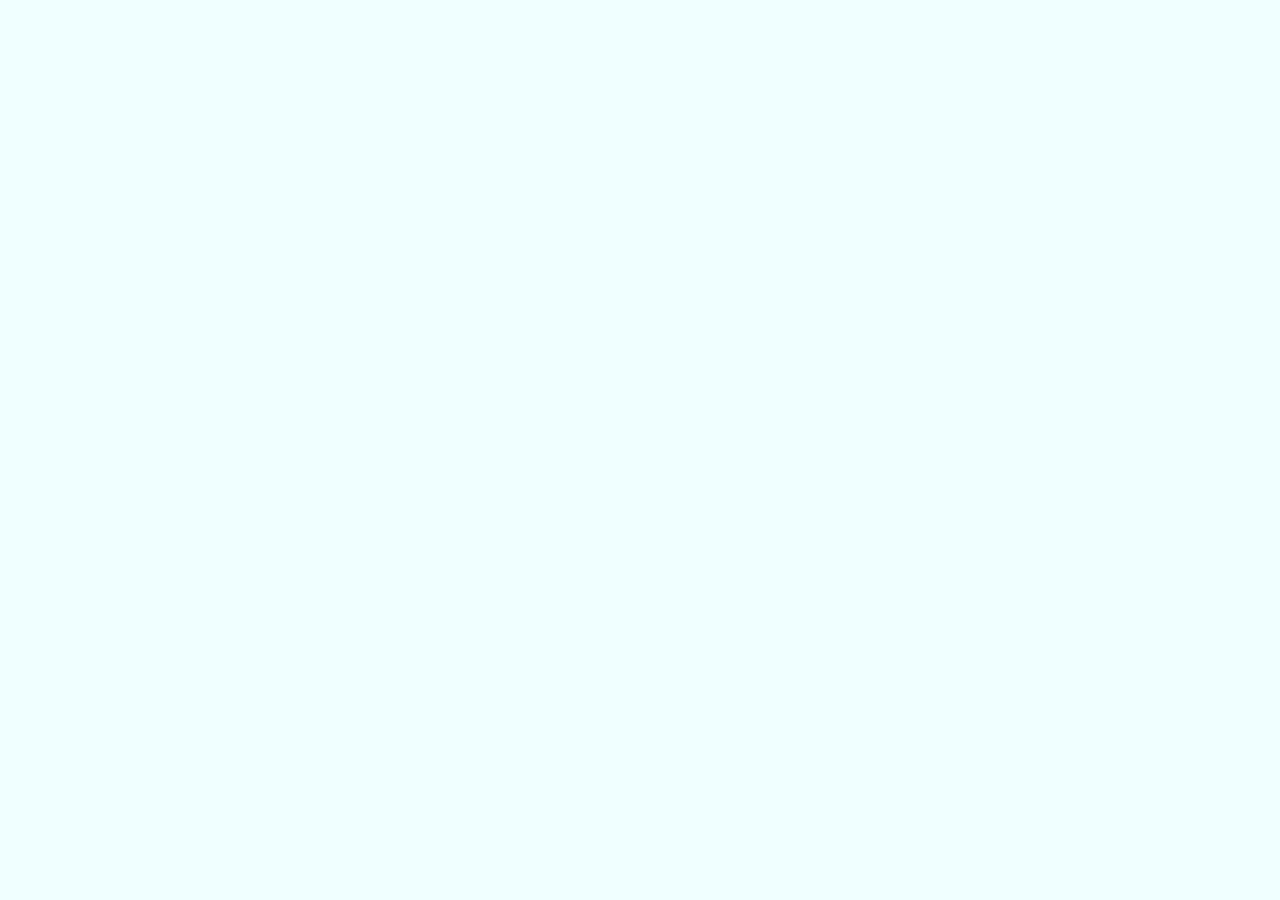
==== competences.html @ 488bdada "autres pages" ====
<!DOCTYPE html>
<html lang="fr">
<head>
    <meta charset="UTF-8">
    <meta http-equiv="X-UA-Compatible" content="IE=edge">
    <meta name="viewport" content="width=device-width, initial-scale=1.0">
    <title>compétences</title>
</head>
<body style="background-color: azure;">
    
    
</body>
</html>
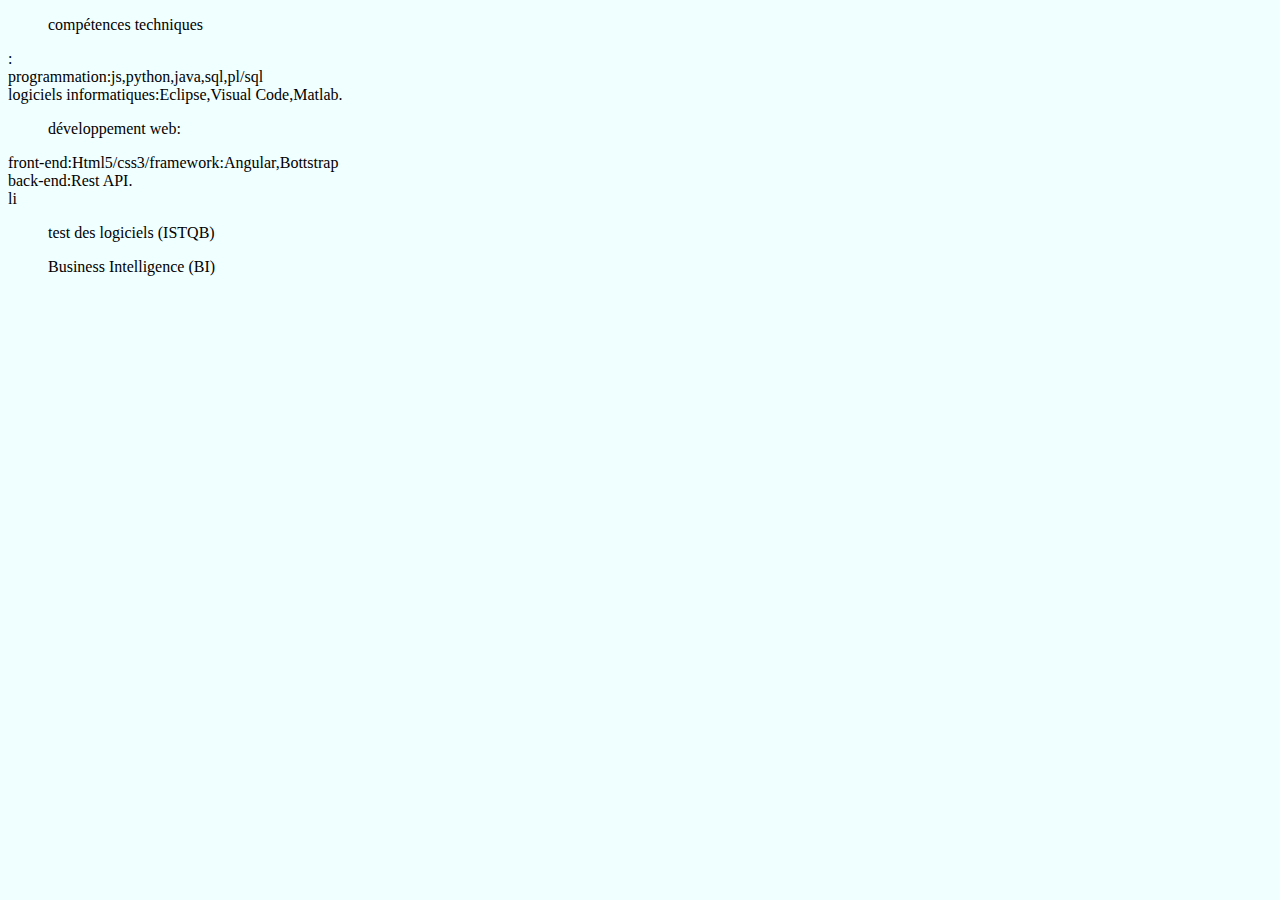
==== commit 50536283: "Update competences.html" ====
--- a/competences.html
+++ b/competences.html
@@ -7,7 +7,18 @@
     <title>compétences</title>
 </head>
 <body style="background-color: azure;">
+
+    <ul>compétences techniques</ul>:
+    <li>programmation:js,python,java,sql,pl/sql</li>
+    <li>logiciels informatiques:Eclipse,Visual Code,Matlab.</li>
+    <ul>développement web:</ul>
+    <li> front-end:Html5/css3/framework:Angular,Bottstrap</li>
+    <li>back-end:Rest API.</li>li
+    <ul>test des logiciels (ISTQB)</ul>
+    <ul>Business Intelligence (BI)</ul>
     
+
+
     
 </body>
-</html>+</html>
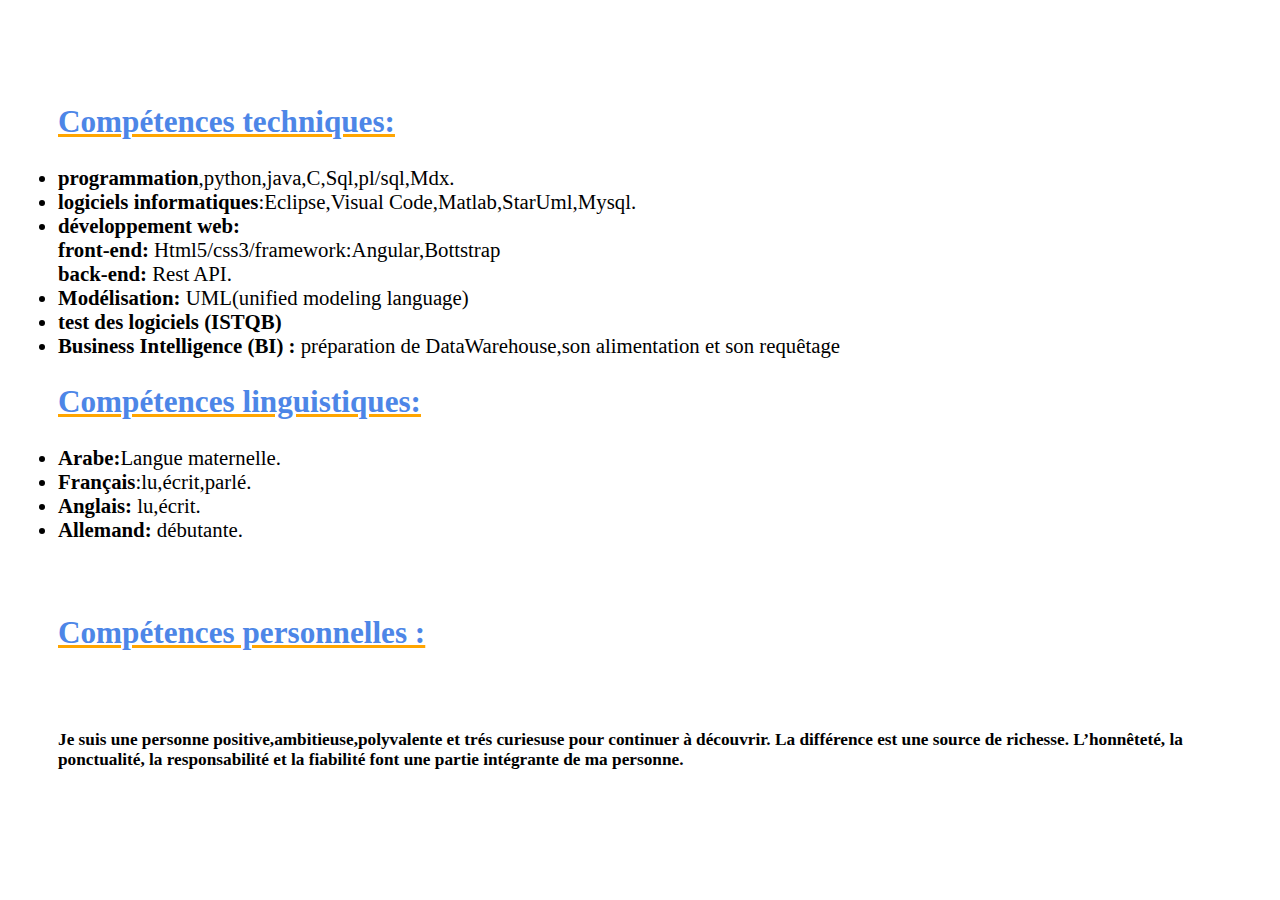
==== commit f6c3c018: "Update competences.html" ====
--- a/competences.html
+++ b/competences.html
@@ -4,21 +4,66 @@
     <meta charset="UTF-8">
     <meta http-equiv="X-UA-Compatible" content="IE=edge">
     <meta name="viewport" content="width=device-width, initial-scale=1.0">
-    <title>compétences</title>
+    
+    <link rel="stylesheet" href="https://cdnjs.cloudflare.com/ajax/libs/font-awesome/5.15.4/css/all.min.css">
+    <link href="https://cdn.jsdelivr.net/npm/bootstrap@5.1.3/dist/css/bootstrap.min.css" rel="stylesheet" integrity="sha384-1BmE4kWBq78iYhFldvKuhfTAU6auU8tT94WrHftjDbrCEXSU1oBoqyl2QvZ6jIW3" crossorigin="anonymous">
+    <title>Mes compétences </title>
 </head>
-<body style="background-color: azure;">
+<body>
+<div class="container" style="font-size:1.3rem ;padding:70px 50px ">
+    <div class="row">
+    <div class="col-md-5" style="height: 100% "">
+    <h2  style="color: rgb(77, 134, 231); text-decoration: underline solid orange; ">Compétences techniques:</h2> 
+       
+    
+    <li><strong>programmation</strong>,python,java,C,Sql,pl/sql,Mdx.</li>
+    <li><strong>logiciels informatiques</strong>:Eclipse,Visual Code,Matlab,StarUml,Mysql.</li>
+   
+    <li> <strong>développement web:</strong></li>
+    <strong>front-end: </strong>Html5/css3/framework:Angular,Bottstrap<br>
+    <strong>back-end: </strong>Rest API.
+    <li><strong>Modélisation: </strong> UML(unified modeling language)</li>
+    <li><strong>test des logiciels (ISTQB) </strong></li>
+    <li><strong>Business Intelligence (BI) : </strong> préparation de DataWarehouse,son alimentation et son requêtage</li>
+ </div>
+ 
+ <div class="col-2"></div>
+ 
+<div class="col-md-5 ">
+    <h2 style="color: rgb(77, 134, 231); text-decoration: underline solid orange; ">Compétences linguistiques:</h2>
+    <li><strong>Arabe:</strong>Langue maternelle.</li>
+    <li><strong>Français</strong>:lu,écrit,parlé.</li>
+    <li><strong>Anglais: </strong> lu,écrit.</li>
+    <li><strong>Allemand: </strong> débutante. </li>
+</div>
+</div>
+<br>
+<br>
 
-    <ul>compétences techniques</ul>:
-    <li>programmation:js,python,java,sql,pl/sql</li>
-    <li>logiciels informatiques:Eclipse,Visual Code,Matlab.</li>
-    <ul>développement web:</ul>
-    <li> front-end:Html5/css3/framework:Angular,Bottstrap</li>
-    <li>back-end:Rest API.</li>li
-    <ul>test des logiciels (ISTQB)</ul>
-    <ul>Business Intelligence (BI)</ul>
-    
+<div class="row">
+ <div class="col-md-5" >
+    <h2 style="color:rgb(77, 134, 231); text-decoration: underline solid orange; ">Compétences personnelles :</h2>
+    <br> 
+   <h5>
+        Je suis une personne positive,ambitieuse,polyvalente et trés curiesuse pour continuer à découvrir.
+        La différence est une source de richesse.
+        L’honnêteté, la ponctualité, la responsabilité et la fiabilité font une partie intégrante de ma personne.
+    </h5>
+        
+
+
+ </div>
+<div class="col-2"></div>
+ <div class="col-md-5" >
+    <h2 style="color: rgb(77, 134, 231); text-decoration: underline solid orange; "> </h2>
+ </div>
+
+</div>
+
+
 
 
     
+</div>
 </body>
 </html>
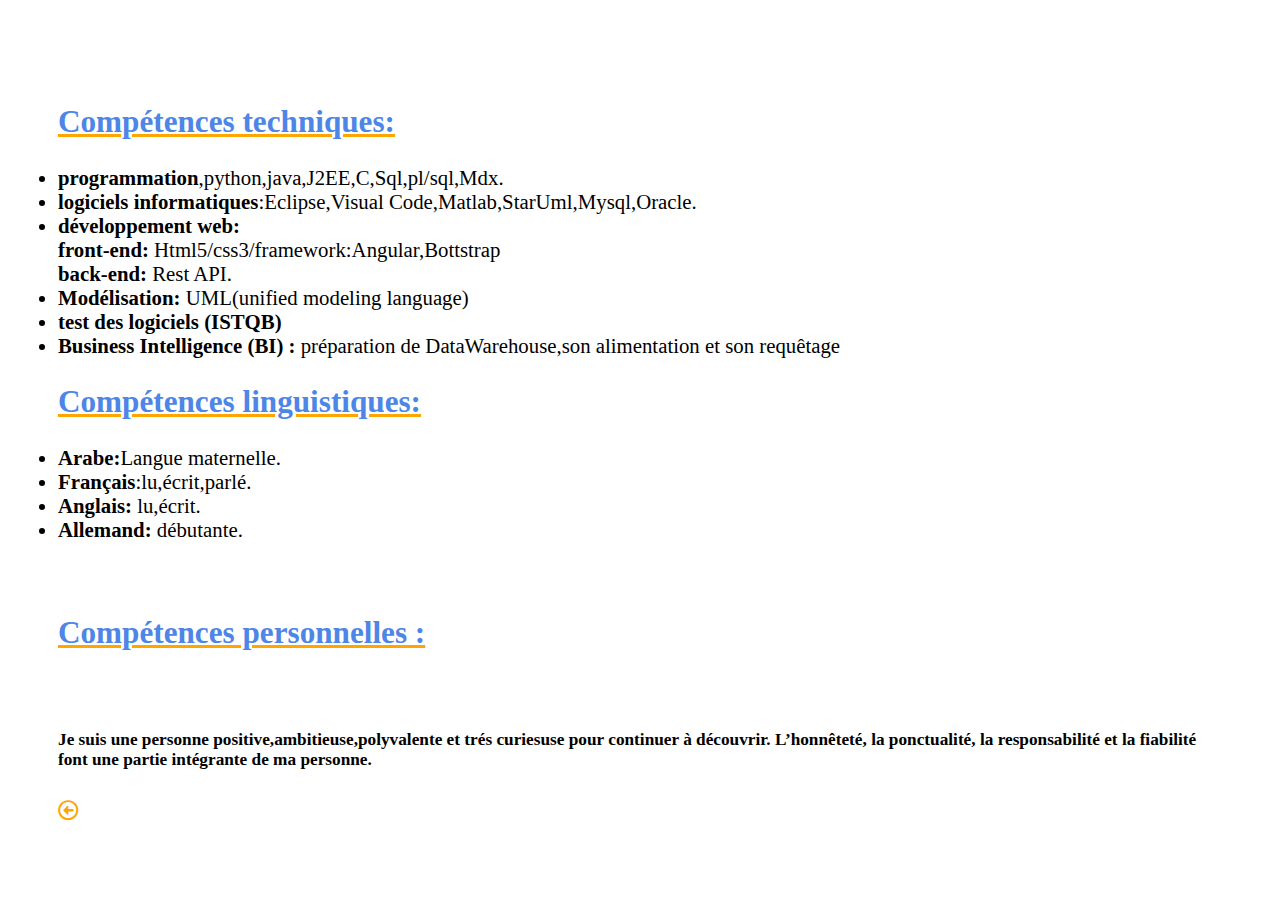
==== commit c3e511ca: "Update competences.html" ====
--- a/competences.html
+++ b/competences.html
@@ -16,8 +16,8 @@
     <h2  style="color: rgb(77, 134, 231); text-decoration: underline solid orange; ">Compétences techniques:</h2> 
        
     
-    <li><strong>programmation</strong>,python,java,C,Sql,pl/sql,Mdx.</li>
-    <li><strong>logiciels informatiques</strong>:Eclipse,Visual Code,Matlab,StarUml,Mysql.</li>
+    <li><strong>programmation</strong>,python,java,J2EE,C,Sql,pl/sql,Mdx.</li>
+    <li><strong>logiciels informatiques</strong>:Eclipse,Visual Code,Matlab,StarUml,Mysql,Oracle.</li>
    
     <li> <strong>développement web:</strong></li>
     <strong>front-end: </strong>Html5/css3/framework:Angular,Bottstrap<br>
@@ -46,7 +46,6 @@
     <br> 
    <h5>
         Je suis une personne positive,ambitieuse,polyvalente et trés curiesuse pour continuer à découvrir.
-        La différence est une source de richesse.
         L’honnêteté, la ponctualité, la responsabilité et la fiabilité font une partie intégrante de ma personne.
     </h5>
         
@@ -59,7 +58,9 @@
  </div>
 
 </div>
-
+ <div style="padding-left:0px ;">  
+      <a href="./index.html"> <i style="color:orange" class="far fa-arrow-alt-circle-left"></i></a>
+ </div>
 
 
 
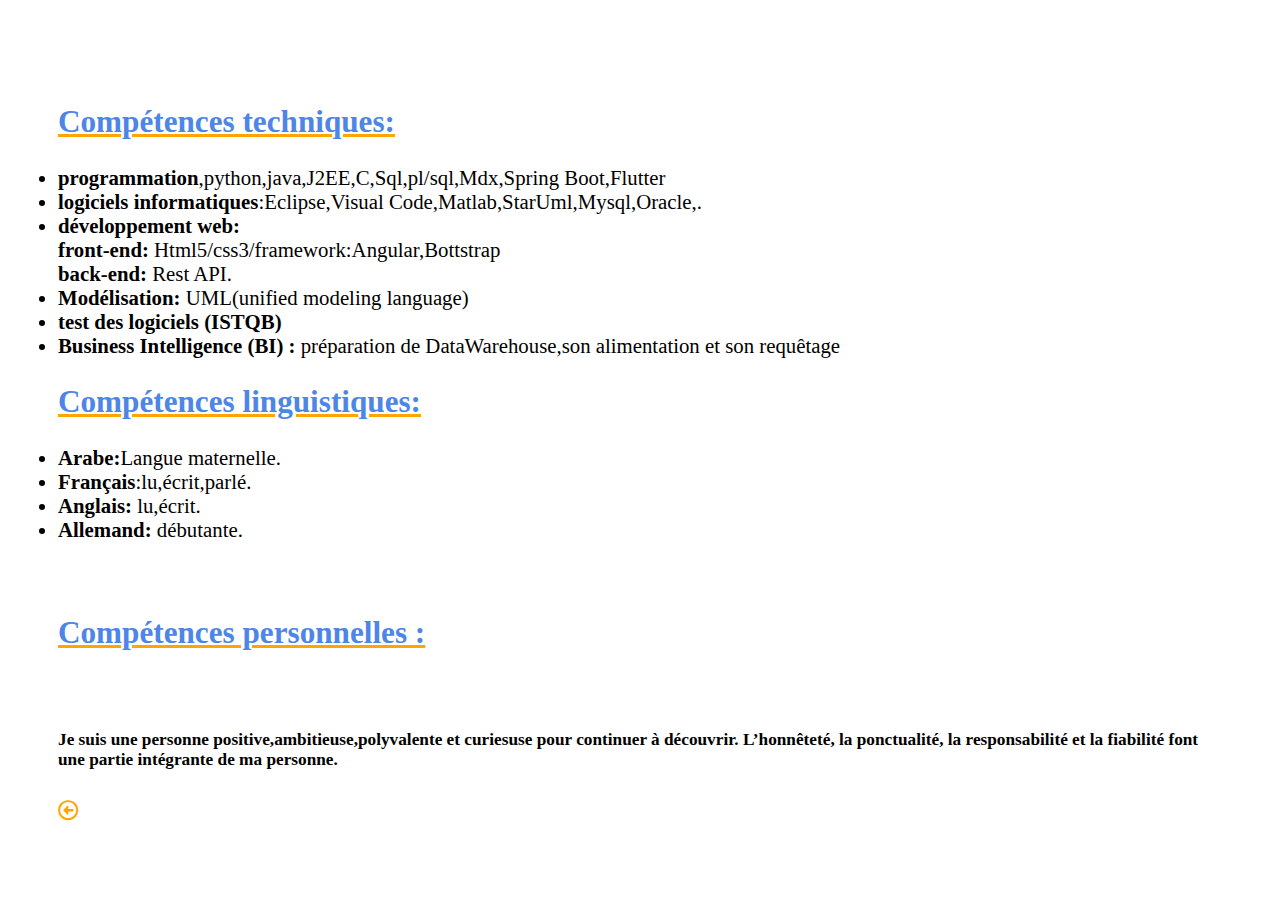
==== commit c5db8971: "Update competences.html" ====
--- a/competences.html
+++ b/competences.html
@@ -4,7 +4,7 @@
     <meta charset="UTF-8">
     <meta http-equiv="X-UA-Compatible" content="IE=edge">
     <meta name="viewport" content="width=device-width, initial-scale=1.0">
-    
+        <link rel="icon" href="./student.jpg" type="image/jpg">
     <link rel="stylesheet" href="https://cdnjs.cloudflare.com/ajax/libs/font-awesome/5.15.4/css/all.min.css">
     <link href="https://cdn.jsdelivr.net/npm/bootstrap@5.1.3/dist/css/bootstrap.min.css" rel="stylesheet" integrity="sha384-1BmE4kWBq78iYhFldvKuhfTAU6auU8tT94WrHftjDbrCEXSU1oBoqyl2QvZ6jIW3" crossorigin="anonymous">
     <title>Mes compétences </title>
@@ -16,8 +16,8 @@
     <h2  style="color: rgb(77, 134, 231); text-decoration: underline solid orange; ">Compétences techniques:</h2> 
        
     
-    <li><strong>programmation</strong>,python,java,J2EE,C,Sql,pl/sql,Mdx.</li>
-    <li><strong>logiciels informatiques</strong>:Eclipse,Visual Code,Matlab,StarUml,Mysql,Oracle.</li>
+    <li><strong>programmation</strong>,python,java,J2EE,C,Sql,pl/sql,Mdx,Spring Boot,Flutter</li>
+    <li><strong>logiciels informatiques</strong>:Eclipse,Visual Code,Matlab,StarUml,Mysql,Oracle,.</li>
    
     <li> <strong>développement web:</strong></li>
     <strong>front-end: </strong>Html5/css3/framework:Angular,Bottstrap<br>
@@ -45,7 +45,7 @@
     <h2 style="color:rgb(77, 134, 231); text-decoration: underline solid orange; ">Compétences personnelles :</h2>
     <br> 
    <h5>
-        Je suis une personne positive,ambitieuse,polyvalente et trés curiesuse pour continuer à découvrir.
+        Je suis une personne positive,ambitieuse,polyvalente et curiesuse pour continuer à découvrir.
         L’honnêteté, la ponctualité, la responsabilité et la fiabilité font une partie intégrante de ma personne.
     </h5>
         
